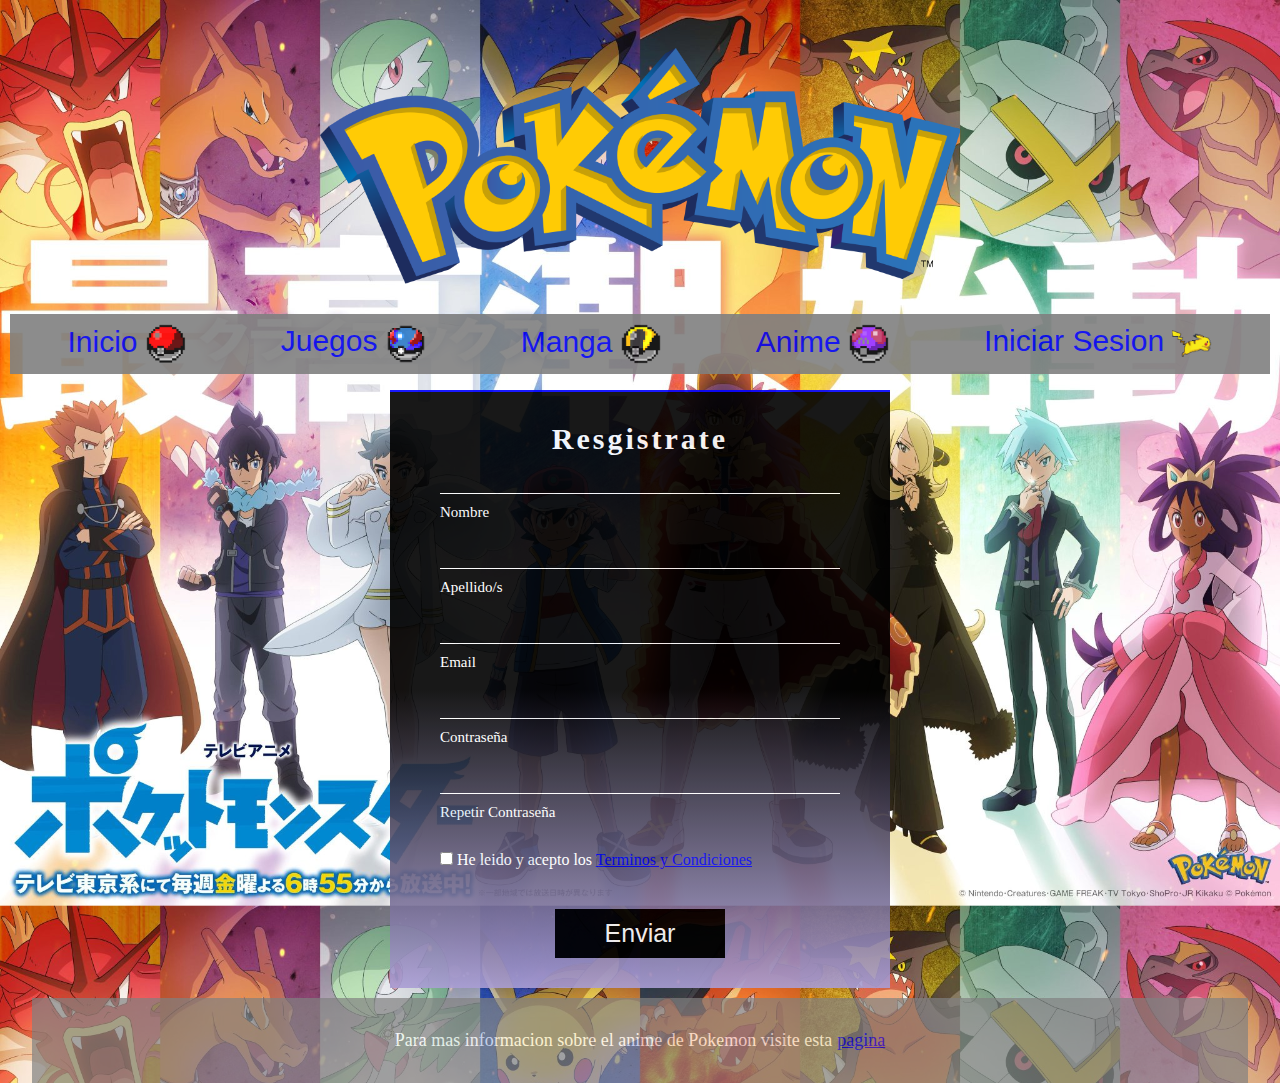
==== pages/formulario.html @ a0915eb5 "pagina con formulario y resposividad" ====
<!DOCTYPE html>
<html lang="en">

<head>
    <meta charset="UTF-8">
    <meta http-equiv="X-UA-Compatible" content="IE=edge">
    <meta name="viewport" content="width=device-width, initial-scale=1.0">
    <link rel="stylesheet" href="../css/style.css">
    <link rel="icon" href="../img/pikachu.gif">
    <title>Anime</title>
</head>

<body class="pagAnime">
    <header>
        <a href="../index.html">
            <img src="../img/pokelogo.png" alt="titulo" width="50%" class="tituloGrande">
        </a>
    </header>
    <nav>
        <ul class="menu4">
            <li><a class="decoMenu" href="../index.html">Inicio
                    <img class="bolas" src="../img/poke.png" alt="inicio" width="40px">
                </a></li>
            <li><a class="decoMenu" href="./pagina2.html">Juegos
                    <img class="bolas" src="../img/super.png" alt="juegos" width="40px">
                </a></li>
            <li><a class="decoMenu" href="./pagina3.html">Manga
                    <img class="bolas" src="../img/ultra.png" alt="manga" width="40px">
                </a></li>
            <li><a class="decoMenu" href="./pagina4.html">Anime
                    <img class="bolas" src="../img/master.png" alt="anime" width="40px">
                </a></li>
            <li><a class="decoMenu" href="./formulario.html">Iniciar Sesion
                    <img class="bolas" src="../img/pikachu.gif" alt="anime" width="40px">
                </a></li>
        </ul>
    </nav>
    <main>
        <section class="container">
            <form action="" class="formulario">
                <h3 class="formTitulo">Resgistrate</h3>
                <div class="formEstilo">
                    <input type="text" id="nombres">
                    <label for="nombres">Nombre</label>
                    <p></p>
                </div>
                <div class="formEstilo">
                    <input type="text" id="apellido">
                    <label for="apellido">Apellido/s</label>
                    <p></p>
                </div>
                <div class="formEstilo">
                    <input type="email" id="email">
                    <label for="email">Email</label>
                    <p></p>
                </div>
                <div class="formEstilo">
                    <input type="password" id="contrasenia">
                    <label for="contrasenia">Contraseña<label>
                    <p></p>
                </div>
                <div class="formEstilo">
                    <input type="password" id="repetirContrasenia">
                    <label for="repetirContrasenia">Repetir Contraseña</label>
                    <p></p>
                </div>
                <div>
                    <input type="checkbox" id="terminosYCondiciones">
                    <label for="terminosYCondiciones">He leido y acepto los </label>
                    <a href="#">Terminos y Condiciones</a>
                    <p></p>
                </div>
                <div class="botonEnviar">
                    <input type="submit" value="Enviar">
                </div>
            </form>
        </section>
    </main>
    <hr class="espacio">
    <footer class="foot5">
        Para mas informacion sobre el anime de Pokemon visite esta
        <a class="foot" href="https://es.wikipedia.org/wiki/Pok%C3%A9mon_(serie_de_televisi%C3%B3n)" alt="infoManga"
            target="_blank">pagina</a>
        <!-- <audio class="cancion" src="../media/pokemon_op.mp3" autoplay loop controls></audio> -->
    </footer>

</body>

</html>
---- css/style.css ----
*{
    margin: 0;
    padding: 0;
    border: 0;
}
.inicio {
    background-image: url(../img/pokemon-wallpaper.jpeg);
    background-size: 100%;
}
.tituloGrande{
    position:relative;
    padding-left: 20rem;
    padding-top: 3rem;
    padding-bottom: 1rem;
}
.bolas {
    vertical-align: middle;
}
.menu {
    display: flex;
    justify-content: space-around;
    font-family: 'Gill Sans', 'Gill Sans MT', Calibri, 'Trebuchet MS', sans-serif;
    list-style: none;
    font-size: 30px;
    color: black;
    background-color: antiquewhite;
    opacity: 0.7;
    margin: 10px;
    padding: 10px;
}
.decoMenu {
    text-decoration: none;
}
a:visited{
    color: black;
}

.espacio {
    color: transparent;
    width: 400px;
    height: 10px;
    border: none;
}
.historia {
    background-color: antiquewhite;
    opacity: 0.8;
    display: flex;
    flex-direction: column;
    justify-content: space-around;
    padding: 20px;
    margin: 0.5rem;
}

.titulo {
    color: black;
    padding: 30px;
}

.textoHistoria {
    display: flex;
    color: black;
    border: 50px;
    padding-left: 15px;
}
.video{
    padding-left: 1rem;
}
.imagenpk{
    padding-right: 2rem;
    padding-top: 4rem;
}
.foot1, .foot2{
    background-color: antiquewhite;
    font-size: x-large;
    max-width: 94%;
    margin: auto;
    opacity: 0.8;
    padding: 2rem;
    display: flex;
    justify-content: center;
}
 .foot{
    padding-left:5px;
} 
h2 {
    padding-left: 3rem;
}
.listaJuegos {
    display: flex;
    color: black;
    border: 50px;
    padding-left: 5rem;
}
.juegos{
    background-color: antiquewhite;
    opacity: 0.9;
    display: flex;
    flex-direction: column;
    justify-content: space-around;
    padding: 20px;
    margin: 0.5rem;
}
.gbc {
    padding-left: 25rem;
}
.n64{
    padding-left: 35rem;
}
.gamecube {
    padding-left: 32rem;
}
.gba{
    padding-left: 28rem;
}
.wii{
    padding-left: 21rem;
}
.nds{
    padding-left: 11rem;
}
.nintendo3ds{
    padding-left: 27rem;
}
.switch{
    padding-left: 20rem;
}
.celu{
    padding-left: 35rem;
}
.pagJuegos {
    background-image: url(../img/regiones.jpg);
    background-size: 100%;
}
.pagManga {
    background-image: url(../img/pokeManga.jpeg);
    background-size: 100%;
}
.pagAnime {
    background-image: url(../img/pokeAnime.jpg);
    background-size: 100%;
}
.menu3, .menu4 {
    display: flex;
    justify-content: space-around;
    font-family: 'Gill Sans', 'Gill Sans MT', Calibri, 'Trebuchet MS', sans-serif;
    list-style: none;
    text-decoration: none;
    font-size: 30px;
    color: white;
    background-color: gray;
    opacity: 0.9;
    margin: 10px;
    padding: 10px;
}
.manga{
    background-color: gray;
    opacity: 0.9;
    display: flex;
    flex-direction: column;
    justify-content: space-around;
    padding: 20px;
    margin: 0.5rem;
}
.foot3, .foot4{
    background-color: gray;
    color: white;
    font-size: large;
    max-width: 94%;
    margin: auto;
    opacity: 0.8;
    padding: 2rem;
    display: flex;
    justify-content: center;
}
.imgManga {
    padding: 10px;
}
.historiaDelAnime{
    background-color: gray;
    opacity: 0.9;
    display: flex;
    flex-direction: column;
    justify-content: space-between;
    padding: 15px;
    margin: 0.5rem;
}
.laHistoriaAnime {
    display: flex;
    color: black;
    font-size: large;
    border: 50px;
    padding-left: 3rem;
}
.cancion {
    padding-left: 3rem;
}
.foot5{
    background-color: gray;
    color: white;
    max-width: 90%;
    margin: auto;
    font-size: large;
    opacity: 0.7;
    padding: 2rem;
    display: flex;
    justify-content: center;
}
.container{
    /* border: 3px solid black; */
    opacity: 0.9;
    max-width: 90%;
    margin:auto;
    margin-top: 1rem;
}
.formulario{
    /* border: 3px solid blue; */
    border-top: 2px solid blue;
    color: white;
    padding: 30px 50px;
    max-width: 400px;
    margin: auto;
    margin-top: 10px;
    background: linear-gradient(
    0deg,
    rgba(170, 158, 213, 1) 0%,
    rgba(0, 0, 0, 1) 50%
  );
}
.formTitulo {
    font-weight: bold;
    font-size: 30px;
    text-align: center;
    margin: 0;
    margin-bottom: 20px;
    letter-spacing: 3px;
}
.formEstilo{
    margin-bottom: 30px;
}
.formEstilo label {
    display: block;
    margin-top: 10px;
    font-size: 15px;
}
.formEstilo input {
    width: 100%;
    border: none;
    outline: none;
    background: none;
    border-bottom: 1px solid white
}
.formEstilo input:focus + label {
    font-weight: bold;
    color: gray;
  }
.botonEnviar input {
    background: black;
    color: white;
    padding: 10px 50px;
    font-size: 25px;
    display: block;
    margin: auto;
    margin-top: 40px;
    border: none;
}
.botonEnviar input:hover {
    background: grey;
    color: black;
    transition: 0.5s;
}
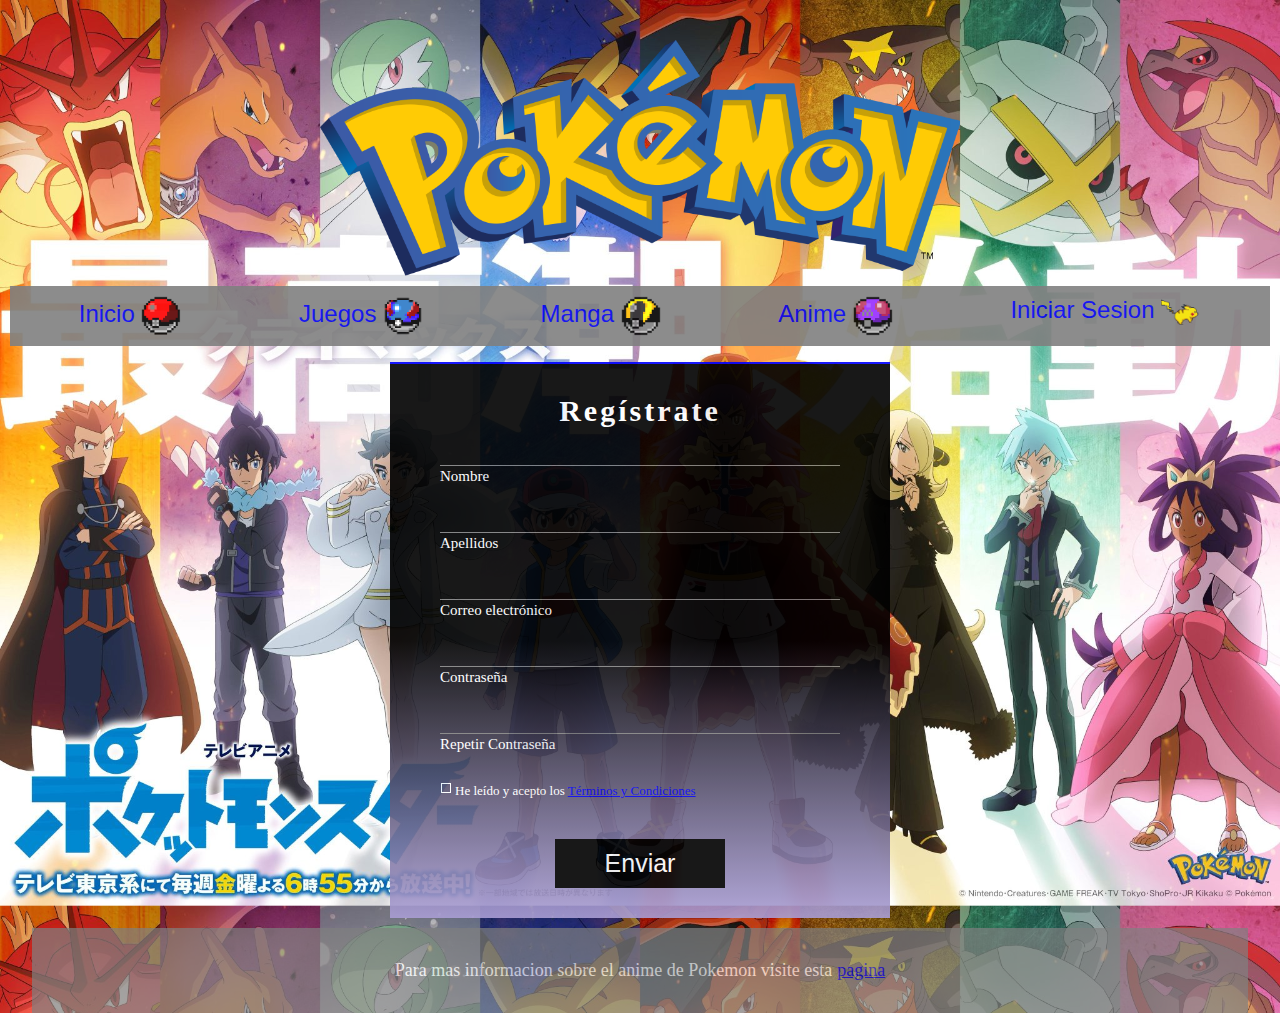
==== commit f47d5f6d: "Pagina cumpliendo todas las consignas" ====
--- a/pages/formulario.html
+++ b/pages/formulario.html
@@ -36,45 +36,86 @@
         </ul>
     </nav>
     <main>
-        <section class="container">
+        <!-- <section class="container">
             <form action="" class="formulario">
                 <h3 class="formTitulo">Resgistrate</h3>
-                <div class="formEstilo">
-                    <input type="text" id="nombres">
+                <div class="formEstilo nombres">
+                    <input type="text" id="nombres" placeholder="Escribe tu/s nombre/s">
                     <label for="nombres">Nombre</label>
-                    <p></p>
+                    <p class="mensajeError"></p>
                 </div>
-                <div class="formEstilo">
-                    <input type="text" id="apellido">
+                <div class="formEstilo apellido">
+                    <input type="text" id="apellido" placeholder="Escribe tu/s Apellido/s">
                     <label for="apellido">Apellido/s</label>
-                    <p></p>
+                    <p class="mensajeError"></p>
                 </div>
-                <div class="formEstilo">
-                    <input type="email" id="email">
+                <div class="formEstilo email">
+                    <input type="email" id="email" placeholder="Escribe tu Mail">
                     <label for="email">Email</label>
-                    <p></p>
+                    <p class="mensajeError"></p>
                 </div>
-                <div class="formEstilo">
-                    <input type="password" id="contrasenia">
+                <div class="formEstilo contrasenia">
+                    <input type="password" id="contrasenia" placeholder="Escribe tu Contraseña">
                     <label for="contrasenia">Contraseña<label>
-                    <p></p>
+                    <p class="mensajeError"></p>
                 </div>
-                <div class="formEstilo">
-                    <input type="password" id="repetirContrasenia">
+                <div class="formEstilo repetirContrasenia">
+                    <input type="password" id="repetirContrasenia"placeholder="Repite tu Contraseña">
                     <label for="repetirContrasenia">Repetir Contraseña</label>
-                    <p></p>
+                    <p class="mensajeError"></p>
                 </div>
-                <div>
-                    <input type="checkbox" id="terminosYCondiciones">
+                <div class="formTerminosYCondiciones terminosYCondiciones">
+                    <input type="checkbox" id="terminosYCondiciones terminosYCondiciones">
                     <label for="terminosYCondiciones">He leido y acepto los </label>
                     <a href="#">Terminos y Condiciones</a>
-                    <p></p>
+                    <p class="mensajeError"></p>
                 </div>
                 <div class="botonEnviar">
                     <input type="submit" value="Enviar">
                 </div>
+                <p class="mensajeCorrecto"></p>
             </form>
-        </section>
+        </section> -->
+        <div class="container">
+            <form action="" class="form" id="form" autocomplete="off">
+              <p class="form-titulo">Regístrate</p>
+              <div class="form-input myname">
+                <input type="text" id="myname">
+                <label for="myname">Nombre</label>
+                <p class="mensajeError"></p>
+              </div>
+              <div class="form-input surname">
+                <input type="text" id="surname">
+                <label for="surname">Apellidos</label>
+                <p class="mensajeError"></p>
+              </div>
+              <div class="form-input email">
+                <input type="email" id="email">
+                <label for="email">Correo electrónico</label>
+                <p class="mensajeError"></p>
+              </div>
+              <div class="form-input password">
+                <input type="password" id="password">
+                <label for="password">Contraseña</label>
+                <p class="mensajeError"></p>
+              </div>
+              <div class="form-input repeatPassword">
+                <input type="password" id="repeatPassword">
+                <label for="repeatPassword">Repetir Contraseña</label>
+                <p class="mensajeError"></p>
+              </div>
+              <div class="form-termsAndConditions termsAndConditions">
+                <input type="checkbox" id="termsAndConditions">
+                <label for="termsAndConditions">He leído y acepto los </label>
+                <a href="#">Términos y Condiciones</a>
+                <p class="mensajeError"></p>
+              </div>
+              <div class="form-boton" >
+                <input type="submit" value="Enviar">
+              </div>
+              <p class="mensajeCorrecto"></p>
+            </form>
+          </div>
     </main>
     <hr class="espacio">
     <footer class="foot5">
@@ -83,7 +124,7 @@
             target="_blank">pagina</a>
         <!-- <audio class="cancion" src="../media/pokemon_op.mp3" autoplay loop controls></audio> -->
     </footer>
-
+    <script src="../scripts/index.js"></script>
 </body>
 
 </html>--- a/css/style.css
+++ b/css/style.css
@@ -1,21 +1,26 @@
-*{
+* {
     margin: 0;
     padding: 0;
     border: 0;
 }
+
 .inicio {
     background-image: url(../img/pokemon-wallpaper.jpeg);
     background-size: 100%;
 }
-.tituloGrande{
-    position:relative;
-    padding-left: 20rem;
-    padding-top: 3rem;
-    padding-bottom: 1rem;
-}
+
+.tituloGrande {
+    position: relative;
+
+    display: block;
+    margin: auto;
+    margin-top: 40px;
+}
+
 .bolas {
     vertical-align: middle;
 }
+
 .menu {
     display: flex;
     justify-content: space-around;
@@ -28,10 +33,12 @@
     margin: 10px;
     padding: 10px;
 }
+
 .decoMenu {
     text-decoration: none;
 }
-a:visited{
+
+a:visited {
     color: black;
 }
 
@@ -41,6 +48,7 @@
     height: 10px;
     border: none;
 }
+
 .historia {
     background-color: antiquewhite;
     opacity: 0.8;
@@ -62,16 +70,20 @@
     border: 50px;
     padding-left: 15px;
 }
-.video{
+
+.video {
     padding-left: 1rem;
 }
-.imagenpk{
+
+.imagenpk {
     padding-right: 2rem;
     padding-top: 4rem;
 }
-.foot1, .foot2{
+
+.foot1,
+.foot2 {
     background-color: antiquewhite;
-    font-size: x-large;
+    font-size: large;
     max-width: 94%;
     margin: auto;
     opacity: 0.8;
@@ -79,19 +91,23 @@
     display: flex;
     justify-content: center;
 }
- .foot{
-    padding-left:5px;
-} 
+
+.foot {
+    padding-left: 5px;
+}
+
 h2 {
     padding-left: 3rem;
 }
+
 .listaJuegos {
     display: flex;
     color: black;
     border: 50px;
     padding-left: 5rem;
 }
-.juegos{
+
+.juegos {
     background-color: antiquewhite;
     opacity: 0.9;
     display: flex;
@@ -100,59 +116,74 @@
     padding: 20px;
     margin: 0.5rem;
 }
+
 .gbc {
     padding-left: 25rem;
 }
-.n64{
+
+.n64 {
     padding-left: 35rem;
 }
+
 .gamecube {
     padding-left: 32rem;
 }
-.gba{
+
+.gba {
     padding-left: 28rem;
 }
-.wii{
+
+.wii {
     padding-left: 21rem;
 }
-.nds{
+
+.nds {
     padding-left: 11rem;
 }
-.nintendo3ds{
+
+.nintendo3ds {
     padding-left: 27rem;
 }
-.switch{
+
+.switch {
     padding-left: 20rem;
 }
-.celu{
+
+.celu {
     padding-left: 35rem;
 }
+
 .pagJuegos {
     background-image: url(../img/regiones.jpg);
     background-size: 100%;
 }
+
 .pagManga {
     background-image: url(../img/pokeManga.jpeg);
     background-size: 100%;
 }
+
 .pagAnime {
     background-image: url(../img/pokeAnime.jpg);
     background-size: 100%;
 }
-.menu3, .menu4 {
+
+.menu3,
+.menu4 {
     display: flex;
     justify-content: space-around;
     font-family: 'Gill Sans', 'Gill Sans MT', Calibri, 'Trebuchet MS', sans-serif;
     list-style: none;
     text-decoration: none;
-    font-size: 30px;
+    font-size: x-large;
     color: white;
     background-color: gray;
     opacity: 0.9;
     margin: 10px;
     padding: 10px;
 }
-.manga{
+
+.manga {
     background-color: gray;
     opacity: 0.9;
     display: flex;
@@ -161,10 +192,12 @@
     padding: 20px;
     margin: 0.5rem;
 }
-.foot3, .foot4{
-    background-color: gray;
-    color: white;
-    font-size: large;
+
+.foot3,
+.foot4 {
+    background-color: gray;
+    color: black;
+    font-size: x-large;
     max-width: 94%;
     margin: auto;
     opacity: 0.8;
@@ -172,10 +205,12 @@
     display: flex;
     justify-content: center;
 }
+
 .imgManga {
     padding: 10px;
 }
-.historiaDelAnime{
+
+.historiaDelAnime {
     background-color: gray;
     opacity: 0.9;
     display: flex;
@@ -184,6 +219,7 @@
     padding: 15px;
     margin: 0.5rem;
 }
+
 .laHistoriaAnime {
     display: flex;
     color: black;
@@ -191,10 +227,12 @@
     border: 50px;
     padding-left: 3rem;
 }
+
 .cancion {
     padding-left: 3rem;
 }
-.foot5{
+
+.foot5 {
     background-color: gray;
     color: white;
     max-width: 90%;
@@ -205,55 +243,104 @@
     display: flex;
     justify-content: center;
 }
-.container{
+
+.container {
     /* border: 3px solid black; */
     opacity: 0.9;
     max-width: 90%;
-    margin:auto;
+    margin: auto;
     margin-top: 1rem;
 }
-.formulario{
-    /* border: 3px solid blue; */
+
+:root {
+    --cfondo: rgb(207, 211, 212);
+    --cfondoForm1: rgba(1, 80, 88, 0.39);
+    --cfondoForm2: rgb(129, 193, 202);
+    --cnegro: black;
+    --ctexto: rgb(14, 81, 88);
+    --ctextoDark: rgb(1, 35, 39);
+    --cblanco: white;
+    --error: rgb(184, 31, 31);
+}
+
+[type="checkbox"] {
+    display: none;
+}
+
+[type="checkbox"]:checked+label::before {
+    background: var(--cnegro);
+    transition: 0.5s;
+    transform: rotate(180deg);
+}
+
+[type="checkbox"]:checked+label {
+    color: var(--cnegro);
+}
+
+.form {
+    /* border: 3px solid green; */
     border-top: 2px solid blue;
-    color: white;
+    max-width: 400px;
     padding: 30px 50px;
-    max-width: 400px;
     margin: auto;
     margin-top: 10px;
-    background: linear-gradient(
-    0deg,
-    rgba(170, 158, 213, 1) 0%,
-    rgba(0, 0, 0, 1) 50%
-  );
-}
-.formTitulo {
+    background: linear-gradient(0deg,
+            rgba(170, 158, 213, 1) 0%,
+            rgba(0, 0, 0, 1) 50%);
+}
+
+.form-titulo {
     font-weight: bold;
+    color: white;
     font-size: 30px;
     text-align: center;
     margin: 0;
     margin-bottom: 20px;
     letter-spacing: 3px;
 }
-.formEstilo{
+
+.form-input {
     margin-bottom: 30px;
 }
-.formEstilo label {
+
+.form-input label {
     display: block;
-    margin-top: 10px;
+    margin-top: 2px;
     font-size: 15px;
-}
-.formEstilo input {
+    color: white;
+}
+
+.form-input input {
     width: 100%;
     border: none;
+    color: white;
     outline: none;
     background: none;
-    border-bottom: 1px solid white
-}
-.formEstilo input:focus + label {
+    border-bottom: 1px solid gray;
+}
+
+.form-input input:focus+label {
     font-weight: bold;
     color: gray;
-  }
-.botonEnviar input {
+}
+
+.form-termsAndConditions {
+    margin-left: 15px;
+    position: relative;
+    color: white;
+    font-size: 13px;
+}
+
+.form-termsAndConditions label::before {
+    content: "";
+    width: 8px;
+    height: 8px;
+    border: 1px solid white;
+    position: absolute;
+    left: -14px;
+}
+
+.form-boton input {
     background: black;
     color: white;
     padding: 10px 50px;
@@ -263,8 +350,21 @@
     margin-top: 40px;
     border: none;
 }
-.botonEnviar input:hover {
-    background: grey;
-    color: black;
+
+.form-boton input:hover {
+    background: blue;
     transition: 0.5s;
+}
+
+.mensajeError {
+    color: red;
+    margin-top: 0px;
+    font-size: 12px;
+    font-weight: bold;
+    letter-spacing: 1px;
+}
+
+.mensajeCorrecto {
+    text-align: center;
+    font-weight: bold;
 }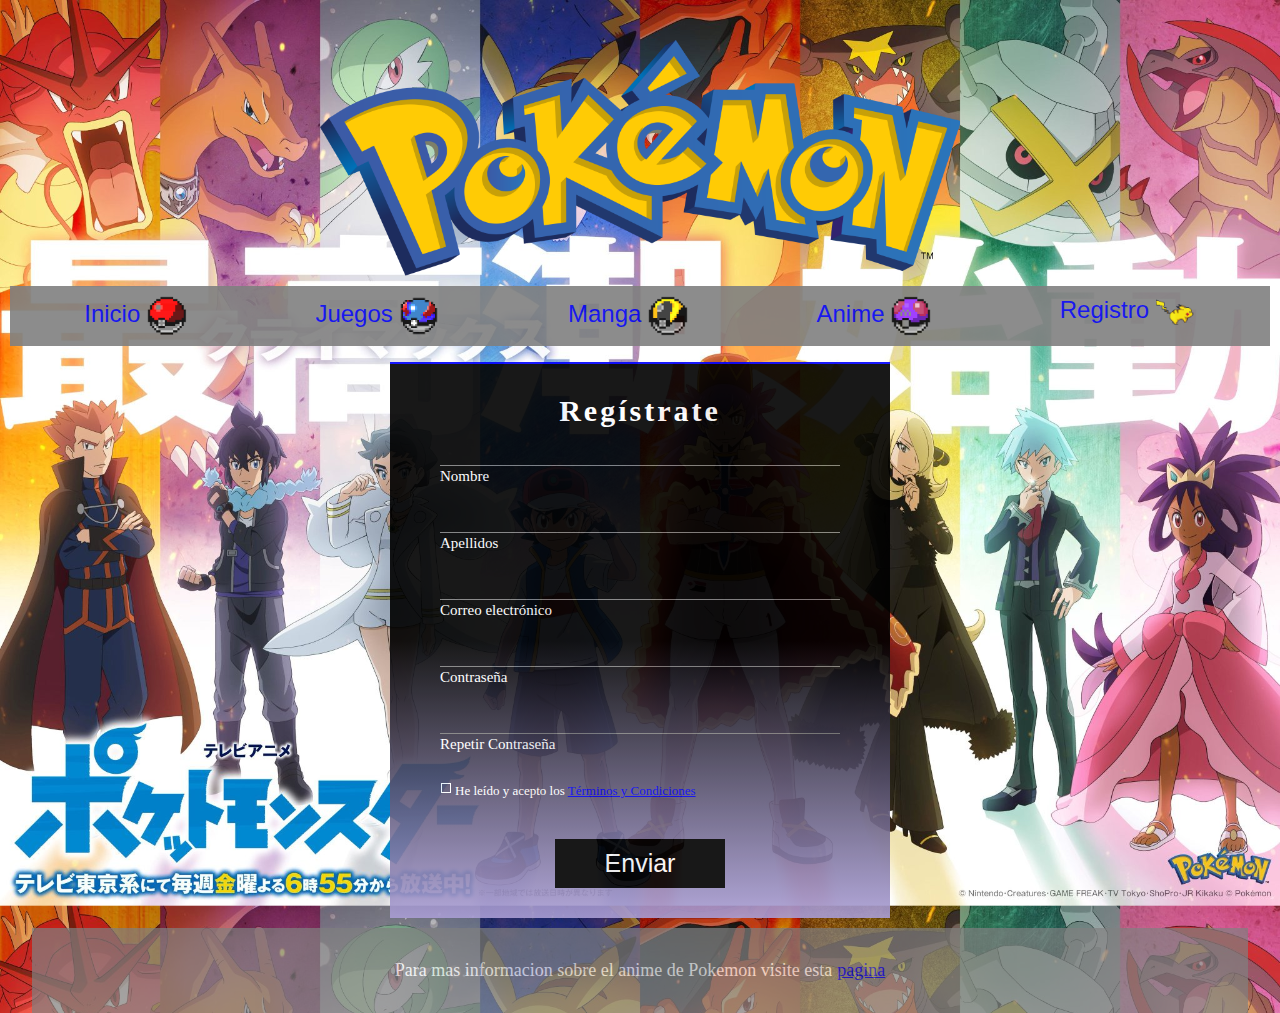
==== commit 67379403: "Pagina cumpliendo todas las consignas" ====
--- a/pages/formulario.html
+++ b/pages/formulario.html
@@ -30,52 +30,12 @@
             <li><a class="decoMenu" href="./pagina4.html">Anime
                     <img class="bolas" src="../img/master.png" alt="anime" width="40px">
                 </a></li>
-            <li><a class="decoMenu" href="./formulario.html">Iniciar Sesion
+            <li><a class="decoMenu" href="./formulario.html">Registro
                     <img class="bolas" src="../img/pikachu.gif" alt="anime" width="40px">
                 </a></li>
         </ul>
     </nav>
     <main>
-        <!-- <section class="container">
-            <form action="" class="formulario">
-                <h3 class="formTitulo">Resgistrate</h3>
-                <div class="formEstilo nombres">
-                    <input type="text" id="nombres" placeholder="Escribe tu/s nombre/s">
-                    <label for="nombres">Nombre</label>
-                    <p class="mensajeError"></p>
-                </div>
-                <div class="formEstilo apellido">
-                    <input type="text" id="apellido" placeholder="Escribe tu/s Apellido/s">
-                    <label for="apellido">Apellido/s</label>
-                    <p class="mensajeError"></p>
-                </div>
-                <div class="formEstilo email">
-                    <input type="email" id="email" placeholder="Escribe tu Mail">
-                    <label for="email">Email</label>
-                    <p class="mensajeError"></p>
-                </div>
-                <div class="formEstilo contrasenia">
-                    <input type="password" id="contrasenia" placeholder="Escribe tu Contraseña">
-                    <label for="contrasenia">Contraseña<label>
-                    <p class="mensajeError"></p>
-                </div>
-                <div class="formEstilo repetirContrasenia">
-                    <input type="password" id="repetirContrasenia"placeholder="Repite tu Contraseña">
-                    <label for="repetirContrasenia">Repetir Contraseña</label>
-                    <p class="mensajeError"></p>
-                </div>
-                <div class="formTerminosYCondiciones terminosYCondiciones">
-                    <input type="checkbox" id="terminosYCondiciones terminosYCondiciones">
-                    <label for="terminosYCondiciones">He leido y acepto los </label>
-                    <a href="#">Terminos y Condiciones</a>
-                    <p class="mensajeError"></p>
-                </div>
-                <div class="botonEnviar">
-                    <input type="submit" value="Enviar">
-                </div>
-                <p class="mensajeCorrecto"></p>
-            </form>
-        </section> -->
         <div class="container">
             <form action="" class="form" id="form" autocomplete="off">
               <p class="form-titulo">Regístrate</p>
--- a/css/style.css
+++ b/css/style.css
@@ -26,7 +26,8 @@
     justify-content: space-around;
     font-family: 'Gill Sans', 'Gill Sans MT', Calibri, 'Trebuchet MS', sans-serif;
     list-style: none;
-    font-size: 30px;
+    text-decoration: none;
+    font-size: x-large;
     color: black;
     background-color: antiquewhite;
     opacity: 0.7;
@@ -36,6 +37,20 @@
 
 .decoMenu {
     text-decoration: none;
+}
+.menu3,
+.menu4 {
+    display: flex;
+    justify-content: space-around;
+    font-family: 'Gill Sans', 'Gill Sans MT', Calibri, 'Trebuchet MS', sans-serif;
+    list-style: none;
+    text-decoration: none;
+    font-size: x-large;
+    color: white;
+    background-color: gray;
+    opacity: 0.9;
+    margin: 10px;
+    padding: 10px;
 }
 
 a:visited {
@@ -73,11 +88,17 @@
 
 .video {
     padding-left: 1rem;
+    width: auto;
+    height: auto;
+    max-height: 380px;
+    max-width: 620px;
 }
 
 .imagenpk {
-    padding-right: 2rem;
-    padding-top: 4rem;
+    width:45%;
+    height: 40%;
+    padding-right: 1rem;
+    padding-top: 3rem;
 }
 
 .foot1,
@@ -97,14 +118,14 @@
 }
 
 h2 {
-    padding-left: 3rem;
+    margin-right: 25rem;
 }
 
 .listaJuegos {
     display: flex;
     color: black;
-    border: 50px;
-    padding-left: 5rem;
+    border: 20px;
+    /* padding-left: 5rem; */
 }
 
 .juegos {
@@ -116,41 +137,72 @@
     padding: 20px;
     margin: 0.5rem;
 }
+.cajaJuegos{
+    margin: auto;
+    max-width: 30%;
+}
 
 .gbc {
-    padding-left: 25rem;
+    width: 45%;
+    margin: auto;
+    padding-left: 5rem;
+    float: right;
 }
 
 .n64 {
-    padding-left: 35rem;
+    width: 45%;
+    margin: auto;
+    padding-left: 6rem;
+    float: right;
 }
 
 .gamecube {
-    padding-left: 32rem;
+    width: 45%;
+    margin: auto;
+    padding-left: 3rem;
+    float: right;
 }
 
 .gba {
-    padding-left: 28rem;
+    width: 45%;
+    margin: auto;
+    padding-left: 5rem;
+    float: right;
 }
 
 .wii {
-    padding-left: 21rem;
+    width: 45%;
+    margin: auto;
+    padding-left: 5rem;
+    float: right;
 }
 
 .nds {
-    padding-left: 11rem;
+    width: 45%;
+    margin: auto;
+    padding-left: 5rem;
+    float: right;
 }
 
 .nintendo3ds {
-    padding-left: 27rem;
+    width: 45%;
+    margin: auto;
+    padding-left: 5rem;
+    float: right;
 }
 
 .switch {
-    padding-left: 20rem;
+    width: 45%;
+    margin: auto;
+    padding-left: 5rem;
+    float: right;
 }
 
 .celu {
-    padding-left: 35rem;
+    width: 45%;
+    margin: auto;
+    padding-left: 5rem;
+    float: right;
 }
 
 .pagJuegos {
@@ -166,21 +218,6 @@
 .pagAnime {
     background-image: url(../img/pokeAnime.jpg);
     background-size: 100%;
-}
-
-.menu3,
-.menu4 {
-    display: flex;
-    justify-content: space-around;
-    font-family: 'Gill Sans', 'Gill Sans MT', Calibri, 'Trebuchet MS', sans-serif;
-    list-style: none;
-    text-decoration: none;
-    font-size: x-large;
-    color: white;
-    background-color: gray;
-    opacity: 0.9;
-    margin: 10px;
-    padding: 10px;
 }
 
 .manga {
@@ -245,22 +282,10 @@
 }
 
 .container {
-    /* border: 3px solid black; */
     opacity: 0.9;
     max-width: 90%;
     margin: auto;
     margin-top: 1rem;
-}
-
-:root {
-    --cfondo: rgb(207, 211, 212);
-    --cfondoForm1: rgba(1, 80, 88, 0.39);
-    --cfondoForm2: rgb(129, 193, 202);
-    --cnegro: black;
-    --ctexto: rgb(14, 81, 88);
-    --ctextoDark: rgb(1, 35, 39);
-    --cblanco: white;
-    --error: rgb(184, 31, 31);
 }
 
 [type="checkbox"] {
@@ -268,17 +293,16 @@
 }
 
 [type="checkbox"]:checked+label::before {
-    background: var(--cnegro);
+    background: black;
     transition: 0.5s;
     transform: rotate(180deg);
 }
 
 [type="checkbox"]:checked+label {
-    color: var(--cnegro);
+    color: black;
 }
 
 .form {
-    /* border: 3px solid green; */
     border-top: 2px solid blue;
     max-width: 400px;
     padding: 30px 50px;
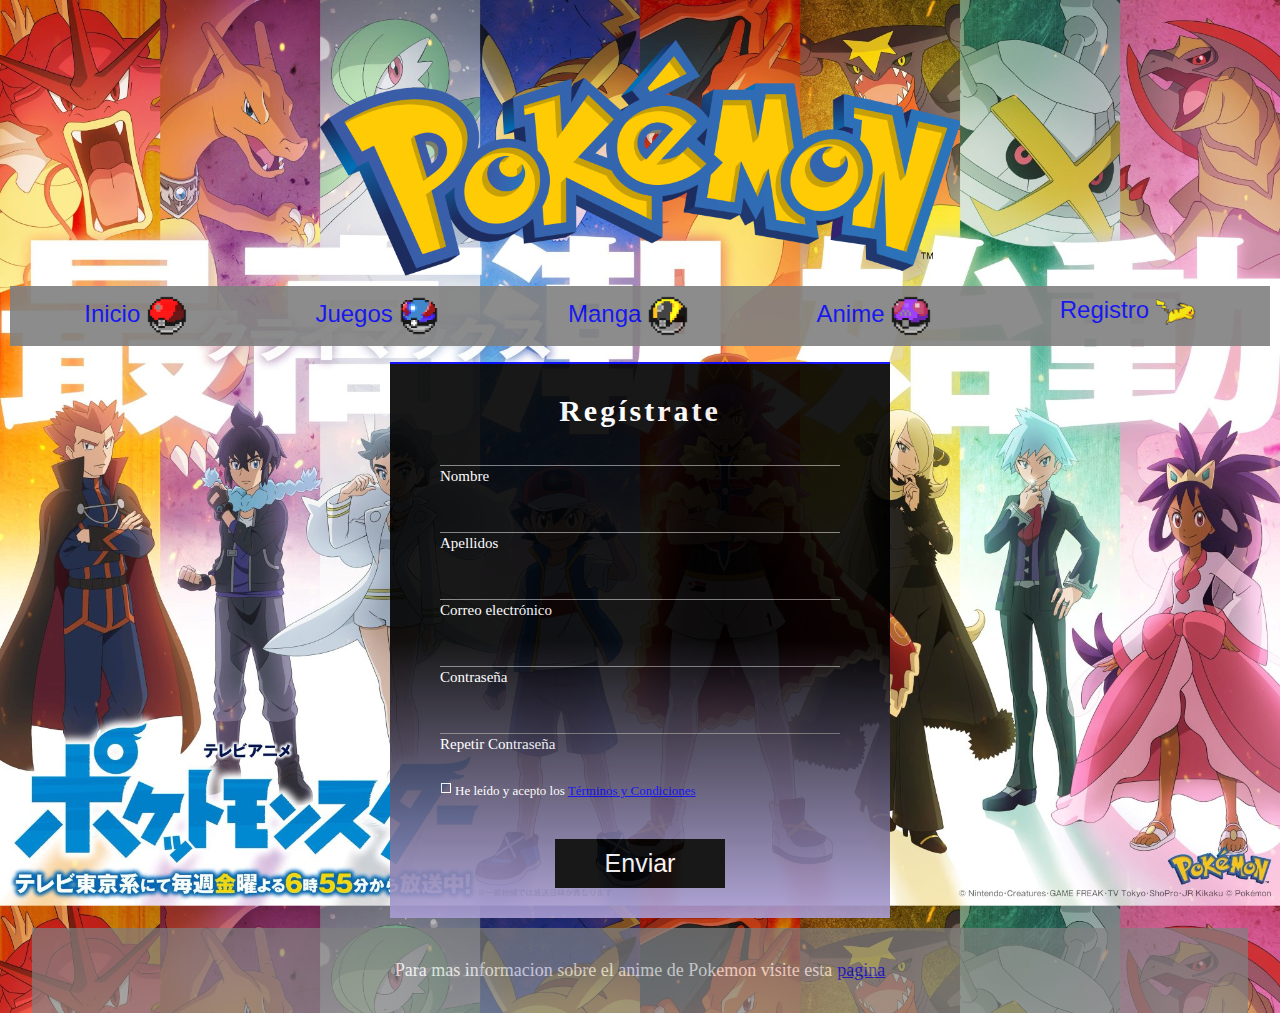
==== commit 4cf48460: "Pagina cumpliendo todas las consignas" ====
--- a/pages/formulario.html
+++ b/pages/formulario.html
@@ -1,5 +1,5 @@
 <!DOCTYPE html>
-<html lang="en">
+<html lang="es">
 
 <head>
     <meta charset="UTF-8">
--- a/css/style.css
+++ b/css/style.css
@@ -141,7 +141,16 @@
     margin: auto;
     max-width: 30%;
 }
-
+@media (orientation: landscape) {
+    h2 {
+        background-color: lightblue;
+    }
+}
+@media (orientation: landscape) {
+    h2 {
+        background-color: lightgreen;
+    }
+}
 .gbc {
     width: 45%;
     margin: auto;
